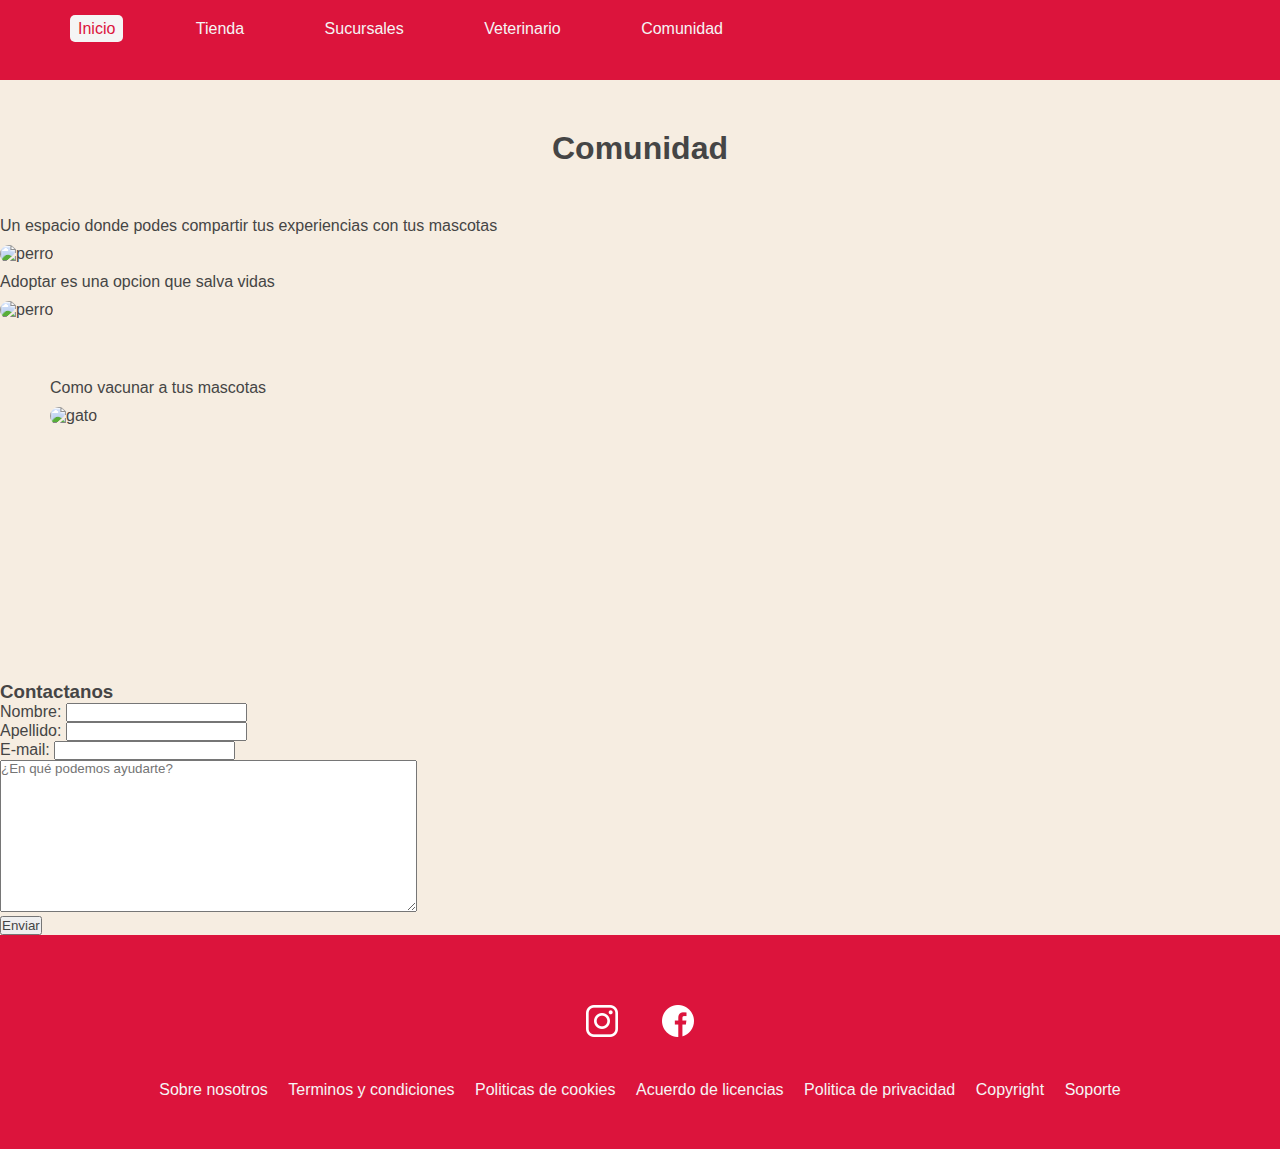
==== web/comunidad.html @ 2ce8af33 "Agregar archivos primera entrega al repositorio" ====
<!DOCTYPE html>
<html lang="en">
<head>
    <meta charset="UTF-8">
    <meta http-equiv="X-UA-Compatible" content="IE=edge">
    <meta name="viewport" content="width=device-width, initial-scale=1.0">
    <link rel="stylesheet" href="../styles/styles.css">
    <title>PetSmile</title>
</head>
<body>
    <header>
        <nav>
            <ul>
                <li><a href="../index.html" class="active">Inicio</a></li>
                <li><a href="./tienda.html">Tienda</a></li>
                <li><a href="./sucursales.html">Sucursales</a></li>
                <li><a href="./veterinario.html">Veterinario</a></li>
                <li><a href="./comunidad.html">Comunidad</a></li>
            </ul>
        </nav>
   </header>

    <section>
        <h1 class="title">Comunidad</h1>
        <section>
            <p>
                Un espacio donde podes compartir tus experiencias con tus mascotas
            </p> 
            <img class="home-img" src="https://cde.3.elcomercio.pe/ima/0/1/7/0/4/1704658.jpg" alt="perro">
        </section>

        <section>
            <p>
                Adoptar es una opcion que salva vidas
            </p> 
            <img class="home-img" src="https://tse2.mm.bing.net/th?id=OIP.AGohJhrSv5kkz_zH-XwxnAHaEJ&pid=Api&P=0" alt="perro">
        </section>
  
        <section>
            <div class="comunidad-img">
                <p>
                    Como vacunar a tus mascotas
                </p> 
                <img class="home-img" src="https://tse2.mm.bing.net/th?id=OIP.R-1w0YwC4EkzxINB_bfrkQHaEK&pid=Api&P=0" alt="gato">
            </div>
        </section>

        <section class="podcast-box">
            <iframe style="border-radius:12px" src="https://open.spotify.com/embed/episode/77n8bv5LcqsWpT8Mryt2zO?utm_source=generator" width="100%" height="152" frameBorder="0" allowfullscreen="" allow="autoplay; clipboard-write; encrypted-media; fullscreen; picture-in-picture" loading="lazy"></iframe>
        </section>

        <!-- Formulario de contacto -->
        <section>
            <h3>Contactanos</h3>
            <form action="">
                <div>
                    <label for="nombre">Nombre:</label>
                    <input type="text" name="nombre" />
                </div>
                
                <div>
                    <label for="apellido">Apellido:</label>
                    <input type="text" name="apellido" />
                </div>

                <div>
                    <label for="email">E-mail:</label>
                    <input type="email" name="email" />
                </div>

                <div>
                    <textarea name="asunto" cols="50" rows="10" placeholder="¿En qué podemos ayudarte?"></textarea>
                </div>

                <div>
                    <button type="submit">Enviar</button>
                </div>
            </form>

        </section>
    </section>
    
    
    <footer>
        <div class="footer-media">
            <img src="../recurso/icons/instagram-icon.png" alt="icono instagram">
            <img src="../recurso/icons/facebook-icon.png" alt="icono facebook">
        </div>

        <div class="footer-links-box">
            <ul>
                <li>Sobre nosotros</li>
                <li>Terminos y condiciones</li>
                <li>Politicas de cookies</li>
                <li>Acuerdo de licencias</li>
                <li>Politica de privacidad</li>
                <li>Copyright</li>
                <li>Soporte</li>
            </ul>
        </div>
   </footer> 
</body>
</html>
---- styles/styles.css ----
* {
    margin: 0;
    padding: 0;
    box-sizing: border-box;
    font-family: sans-serif;
    color: #454545;
}

body {
    background-color:rgb(246, 237, 225);
}

/* Estilos header */
header {
    width: 100%;
    height: 80px;
    padding: 20px 40px;
    background-color:crimson;
}

nav > ul > li {
    list-style: none;
    display: inline;
    margin: 0 30px;
}

nav > ul > li > a {
    padding: 5px 8px;
    text-decoration: none;
    color:whitesmoke;
    text-align: center;
}

nav > ul > li > a:hover {
    background-color:whitesmoke ;
    color: crimson; 
    border-radius: 5px;   
}

/* boton activo header */
.active {
    background-color:whitesmoke ;
    color: crimson; 
    border-radius: 5px;   
}

/* Estilos Home */
.title {
    text-align: center;
    padding: 50px 20px;
}

.home-section {
    padding: 20px;
}

.home-section-c1 > p {
    text-align: center;
    margin-bottom: 20px;
}

.home-img {
    height: 400px;
    border-radius: 15px;
    margin: 10px 0;
}

.home-section-c1 > img {
    margin: 10px auto;
    display: block;
}

.home-section-c2 {
    height: 450px;
    margin: 40px 0;
}

.home-section-c2 img {
    float: left;
}

.home-section-c3 {
    height: 450px;
}


.home-section-c3 img {
    float: right;
}

.description-box {
    display: inline-block;
    width: 50%;
    height: 100%;
}

.description-box p {
    width: 100%;
    height: 100%;
    padding: 200px 20px;
    text-align: center;
    font-size: 18px;
}

/* Estilos footer */
footer {
    background-color:crimson;
    padding: 50px 20px
}

.footer-media {
    text-align: center;
    margin-bottom: 20px
}

.footer-media img {
    padding: 20px;
}

.footer-links-box {
    text-align: center;
}

.footer-links-box > ul > li {
    padding: 5px 8px;
    text-decoration: none;
    color:whitesmoke;
    text-align: center;
    display: inline;
}

.comunidad-img {
    padding: 50px;
}

.podcast-box {
    padding: 20px 40px;
}
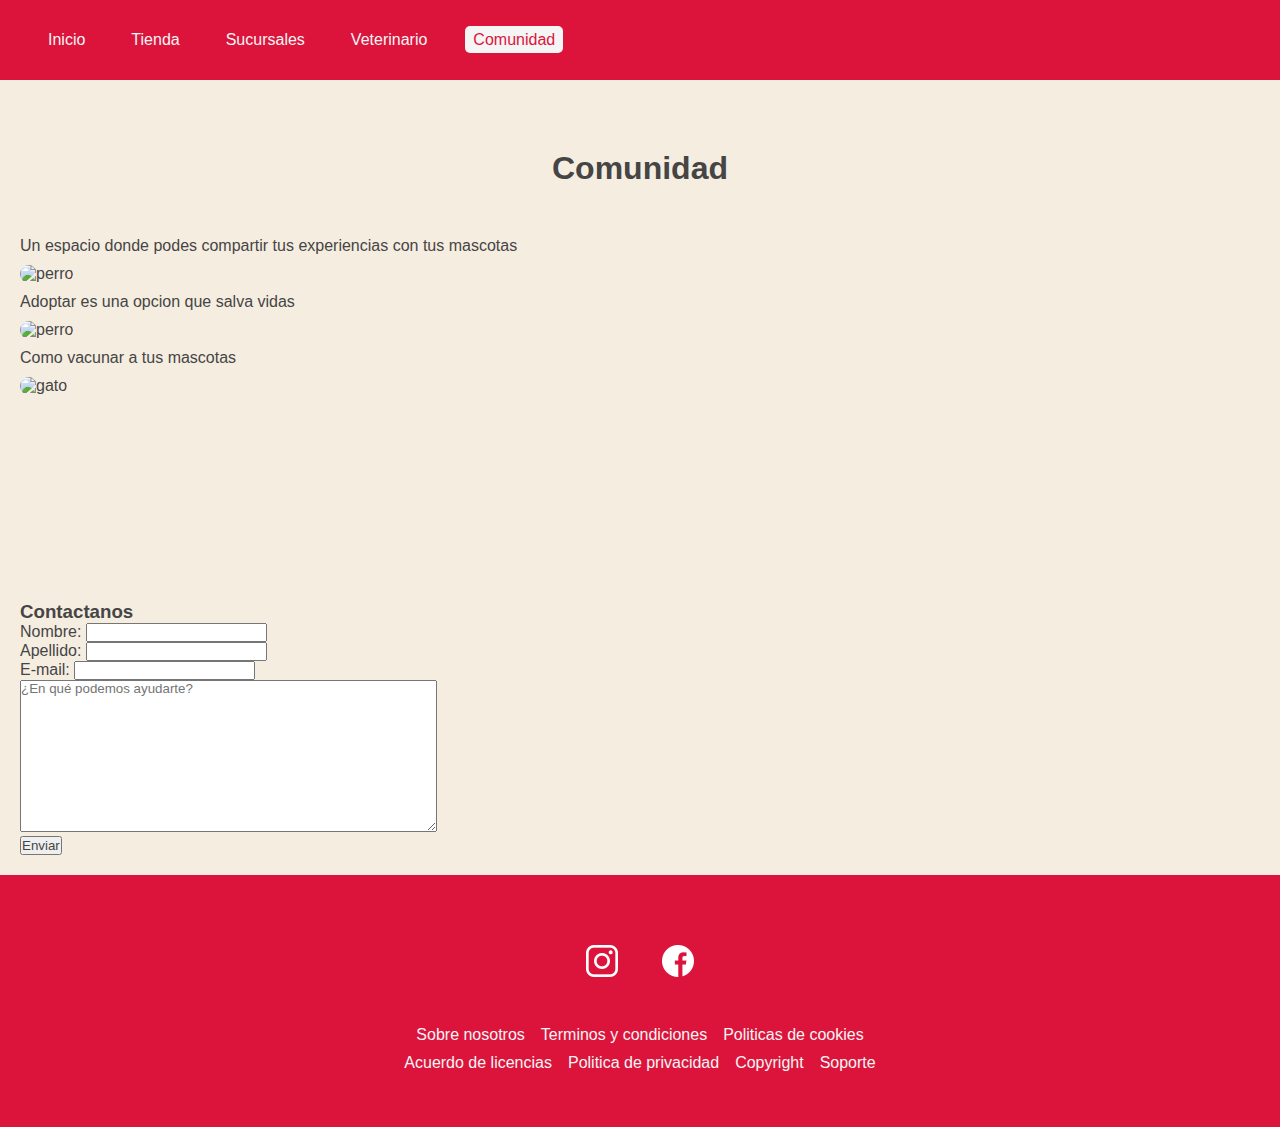
==== commit f40c794b: "Ajuste de view veterinaria comunidad" ====
--- a/web/comunidad.html
+++ b/web/comunidad.html
@@ -11,16 +11,16 @@
     <header>
         <nav>
             <ul>
-                <li><a href="../index.html" class="active">Inicio</a></li>
+                <li><a href="../index.html">Inicio</a></li>
                 <li><a href="./tienda.html">Tienda</a></li>
                 <li><a href="./sucursales.html">Sucursales</a></li>
                 <li><a href="./veterinario.html">Veterinario</a></li>
-                <li><a href="./comunidad.html">Comunidad</a></li>
+                <li><a href="./comunidad.html" class="active">Comunidad</a></li>
             </ul>
         </nav>
    </header>
 
-    <section>
+    <section class="comunidad-section">
         <h1 class="title">Comunidad</h1>
         <section>
             <p>
--- a/styles/styles.css
+++ b/styles/styles.css
@@ -15,13 +15,18 @@
     width: 100%;
     height: 80px;
     padding: 20px 40px;
+    display: flex;
+    align-items: center;
     background-color:crimson;
+}
+
+nav > ul {
+    display: flex;
+    gap: 30px;
 }
 
 nav > ul > li {
     list-style: none;
-    display: inline;
-    margin: 0 30px;
 }
 
 nav > ul > li > a {
@@ -45,6 +50,7 @@
 }
 
 /* Estilos Home */
+
 .title {
     text-align: center;
     padding: 50px 20px;
@@ -83,7 +89,6 @@
     height: 450px;
 }
 
-
 .home-section-c3 img {
     float: right;
 }
@@ -100,9 +105,144 @@
     padding: 200px 20px;
     text-align: center;
     font-size: 18px;
+    color: #454545;
+}
+
+/* Estilos Veterinaria */
+
+.veterinary-section {
+    display: flex;
+    flex-direction: column;
+    padding: 20px;
+}
+
+.veterinaria-total{
+    display: flex;
+    flex-flow: column nowrap;
+    align-items: center;
+    justify-content: center;
+}
+
+.veterinaria {
+    max-width: 620px;
+    padding-bottom: 30px;
+}
+
+.veterinaria-img {
+    height: 400px;
+    width: 620px;
+    max-width: 100%;
+    object-fit: cover;
+    border-radius: 15px;
+}
+
+.veterinaria p {
+    color: #454545;
+    padding: 10px 10px 0 0;
+}
+
+.veterinaria-text{
+    display:flex;
+    justify-content:space-between;
+    padding-top: 20px;
+}
+
+.veterinaria-text div:last-child {
+    display: flex;
+    justify-content: center;
+    align-items: center;
+}
+
+.btn-map {
+    background-color:transparent    ;
+    padding: 10px 15px;
+    color: rgb(198, 33, 58);
+    font-weight: bold;
+    border: solid 2px rgb(198, 33, 58);
+    border-radius: 10px;
+    cursor: pointer; 
+}
+
+.btn-map:active {
+    background-color:transparent;
+    color:rgb(141, 15, 34);
+    border: solid 2px rgb(141, 15, 34)
+}
+
+/* Estilos Tienda */
+
+.container-cards{
+    display: flex;
+    padding: 20px 20px 70px;
+    justify-content: space-around;
+    flex-wrap: wrap;
+    gap:20px;
+}
+
+.card-tienda {
+    border: none;
+    border-radius: 15px;
+    box-shadow: rgba(60, 64, 67, 0.3) 0px 1px 2px 0px, rgba(60, 64, 67, 0.15) 0px 1px 3px 1px;
+}
+
+.card-tienda-img{
+    max-height: 300px;
+    border-top-left-radius: 15px ;
+    border-top-right-radius: 15px ;
+}
+
+.card-tienda-text{
+    width: 300px;
+    height: 220px;
+    background-color: rgb(198, 33, 58);
+    border-bottom-left-radius:15px ;
+    border-bottom-right-radius:15px ;
+    padding: 15px;
+    display: flex;
+    flex-direction: column;
+    justify-content: space-between
+}
+
+.card-tienda-text h2,p {
+    color: rgb(237, 230, 230);
+}
+
+.card-tienda-subtitle {
+    padding: 20px;
+}
+
+.btn-comprar {
+    background-color: whitesmoke;
+    padding: 10px 15px;
+    color: rgb(198, 33, 58);
+    font-weight: bold;
+    border: solid 2px rgb(198, 33, 58);
+    border-radius: 10px;
+    cursor: pointer;
+}
+
+.btn-comprar:hover {
+    background-color: rgb(198, 33, 58);
+    color: whitesmoke;
+    border: solid 2px whitesmoke
+}
+
+/* Estilos Comunidad */
+
+.comunidad-section {
+    padding: 20px
+}
+
+.comunidad-section p {
+    color: #454545;
+}
+
+.podcast-box {
+    padding: 20px 40px;
 }
 
 /* Estilos footer */
+
 footer {
     background-color:crimson;
     padding: 50px 20px
@@ -118,7 +258,15 @@
 }
 
 .footer-links-box {
-    text-align: center;
+    display: flex;
+    justify-content: center;
+}
+
+.footer-links-box > ul {
+    display: flex;
+    flex-wrap: wrap;
+    justify-content: center;
+    max-width: 600px;
 }
 
 .footer-links-box > ul > li {
@@ -126,13 +274,63 @@
     text-decoration: none;
     color:whitesmoke;
     text-align: center;
-    display: inline;
-}
-
-.comunidad-img {
-    padding: 50px;
-}
-
-.podcast-box {
-    padding: 20px 40px;
+    list-style: none;
+}
+
+/* Breakpoints */
+
+/* Dispositivos medianos */
+@media screen and (max-width: 768px) {
+    header {
+        padding: 20px 20px;
+    }
+
+    nav > ul {
+        gap: 15px;
+    }
+
+    nav > ul > li > a {
+        font-size: 14px;
+    }
+
+    h1 {
+        font-size:16px;
+    }
+}
+
+/* Dispositivos pequeños */
+@media screen and (max-width: 480px) {
+    header {
+        height: auto;
+    }
+
+    nav > ul {
+        flex-wrap: wrap;
+        justify-content: center;
+    }
+
+    nav > ul > li > a {
+        font-size: 14px;
+    }
+
+    h1 {
+        font-size: 14px;
+    }
+
+    .card-tienda-img {
+        max-height: 250px;
+    }
+
+    .card-tienda-text {
+        width: 250px;
+    }
+
+    .card-tienda-subtitle {
+        text-align: center;
+    }
+
+    .veterinaria-img {
+        max-height: 250px;   
+    }
+    
 }